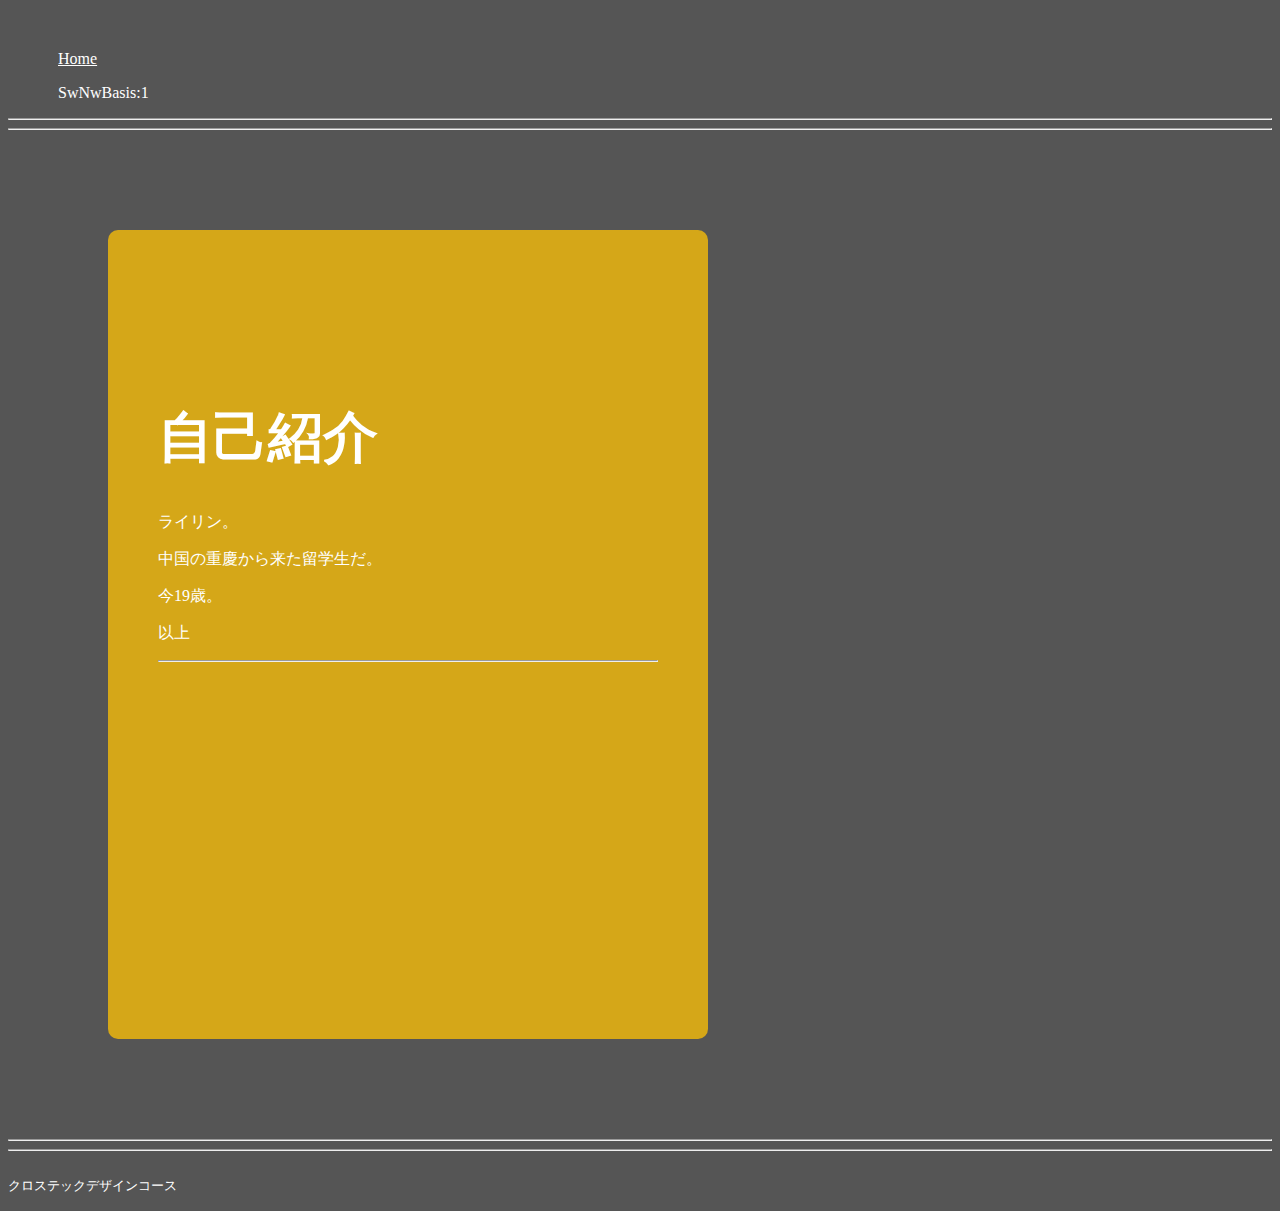
==== cv.html @ 64a5c11c "add html file" ====
<!DOCTYPE html>
<html lang="ja" dir="ltr">
  <head>
    <meta charset="utf-8">
    <title>cv</title>
    <link rel="stylesheet" href="./assets/css/style.css">
    <style>
        h1{
            font-size: 55px;
            color:rgb(255,255,255);
              margin-top:100px;
        }

        body{
            background-color: #555555;
        }

        .groupe{
            background-color: rgb(213,167,024);
            padding: 50px;
            max-width:500px;
            margin-top:100px;
            margin-bottom:100px;
            margin-right: auto;
            margin-left: 100px;
            border-radius: 10px;
        }

        img{
            width: 100%;
            height:300px;
            background-size: cover;
        }

        iframe{
          width: 80%
        }

        .headstyle{
            color:#FFFFFF;
        }

        ul {
          list-style:none;
        margin-left: 10px;
      }


    </style>
  </head>
  <body>
   <header>
    <nav>
      <ul>
      <p style="margin-top:50px">  <li class='headstyle'><a class='headstyle' href="./index.html">Home</a></li>
      </p>
      <p>  <li class='headstyle'>SwNwBasis:1</li></p>
      </ul>
    </nav>
    <hr>
    <hr>
   </header>

<div class="groupe">
   <main>
  　<h1 class='headstyle'>自己紹介</h1>
    <p class='headstyle'>ライリン。</p>
    <p class='headstyle'>中国の重慶から来た留学生だ。</p>
    <p class='headstyle'>今19歳。</p>
    <p class='headstyle'>以上</p>
    <hr>
    <iframe width="560" height="315" src="https://www.youtube.com/embed/tlsDODUX7so" frameborder="0" allow="accelerometer; autoplay; encrypted-media; gyroscope; picture-in-picture" allowfullscreen></iframe>
   </main>
</div>
   <hr>
   <hr>
   <footer>
    <small>
      <p style="margin-top:25px"
      class='headstyle'> クロステックデザインコース</small>
      </p>
   </footer>
  </body>
</html>
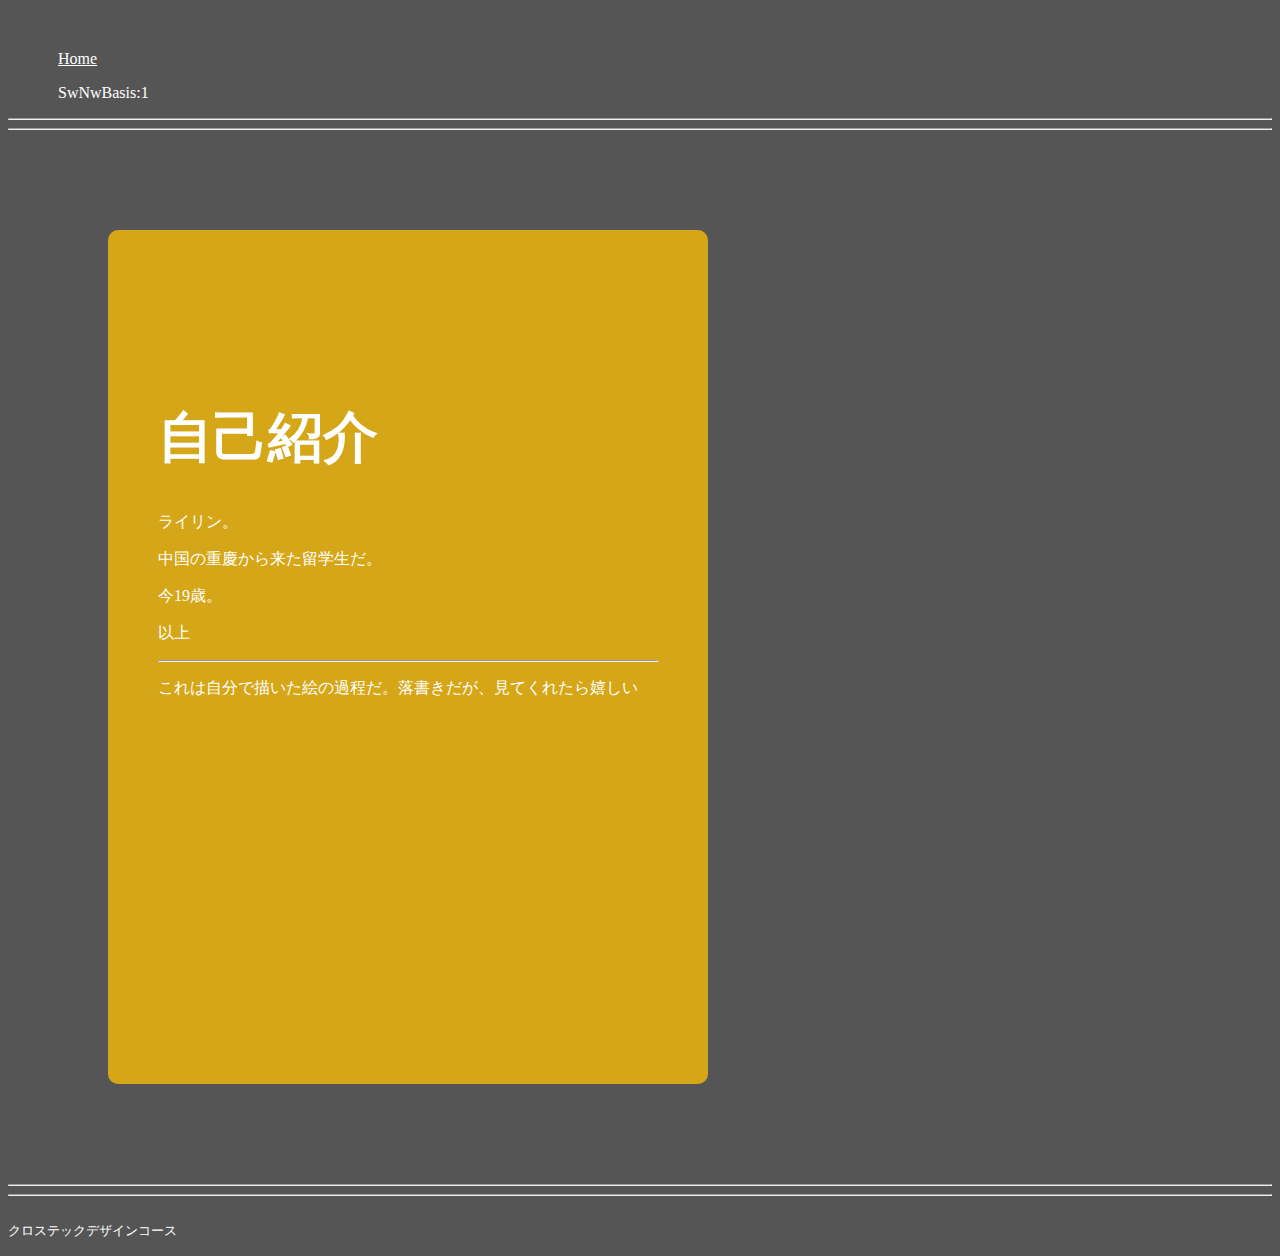
==== commit 23ec6116: "Update cv.html" ====
--- a/cv.html
+++ b/cv.html
@@ -69,6 +69,7 @@
     <p class='headstyle'>今19歳。</p>
     <p class='headstyle'>以上</p>
     <hr>
+    <p class='headstyle'>これは自分で描いた絵の過程だ。落書きだが、見てくれたら嬉しい</p>
     <iframe width="560" height="315" src="https://www.youtube.com/embed/tlsDODUX7so" frameborder="0" allow="accelerometer; autoplay; encrypted-media; gyroscope; picture-in-picture" allowfullscreen></iframe>
    </main>
 </div>
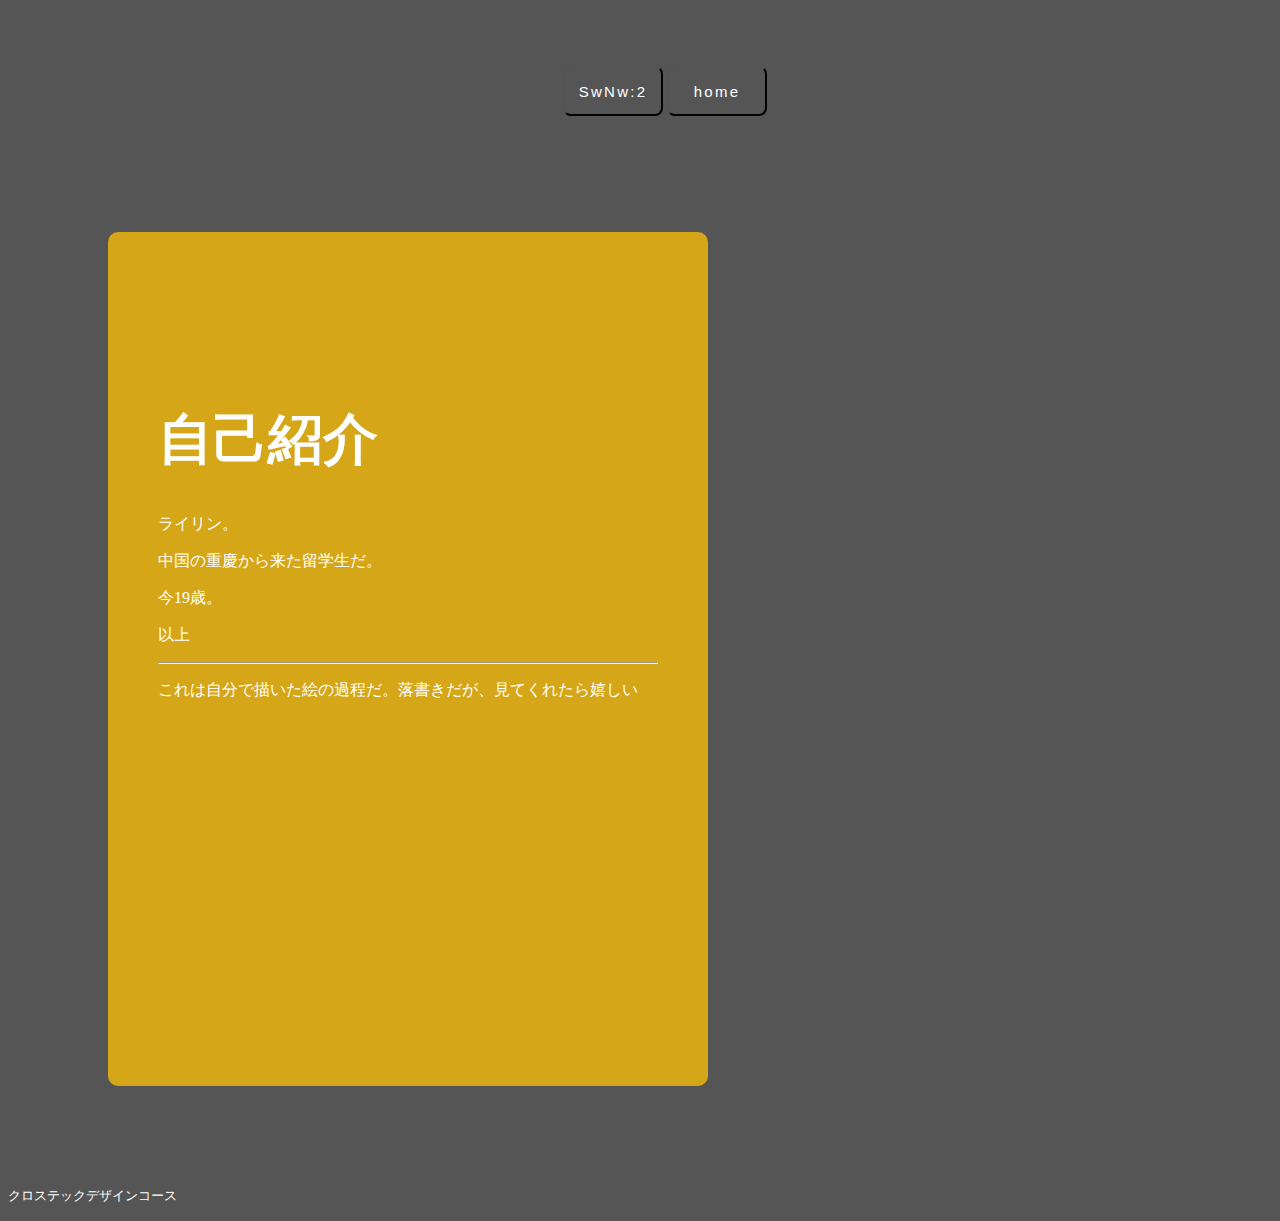
==== commit 2ecdf433: "add" ====
--- a/cv.html
+++ b/cv.html
@@ -14,6 +14,35 @@
         body{
             background-color: #555555;
         }
+
+        header
+        {margin-top:50px;
+         line-height:2em
+
+        }
+        #whole{
+        display: flex;
+        justify-content: space-around;}
+
+        #div2,#div3{
+        display: inline-block;
+        font-size:15px;
+        letter-spacing:0.15em;}
+
+
+
+        button {
+          width:100px;
+          height:50px;
+          border-radius: 8px;
+          background-color:#555555;
+          webkit-transition-duration: 0.4s; /* Safari */
+         transition-duration: 0.4s
+         }
+
+         button:hover {
+         background-color:rgb(213,167,024);
+         color: white;}
 
         .groupe{
             background-color: rgb(213,167,024);
@@ -50,15 +79,17 @@
   </head>
   <body>
    <header>
-    <nav>
-      <ul>
-      <p style="margin-top:50px">  <li class='headstyle'><a class='headstyle' href="./index.html">Home</a></li>
-      </p>
-      <p>  <li class='headstyle'>SwNwBasis:1</li></p>
-      </ul>
-    </nav>
-    <hr>
-    <hr>
+     <style>a{ TEXT-DECORATION:none }</style>
+      <div id="whole">
+      <nav>
+        <ul>
+          <button type="button" name="button">
+         <div id="div2"><li class="headstyle"><a class="headstyle"href="./subjects/swnwb2.html">SwNw:2</a></li></div></button>
+          <button type="button" name="button">
+         <div id="div3"><li class="headstyle"><a class="headstyle"href="./index.html">home</a></li></div></button>
+        </ul>
+      </nav>
+     </div>
    </header>
 
 <div class="groupe">
@@ -73,8 +104,7 @@
     <iframe width="560" height="315" src="https://www.youtube.com/embed/tlsDODUX7so" frameborder="0" allow="accelerometer; autoplay; encrypted-media; gyroscope; picture-in-picture" allowfullscreen></iframe>
    </main>
 </div>
-   <hr>
-   <hr>
+
    <footer>
     <small>
       <p style="margin-top:25px"
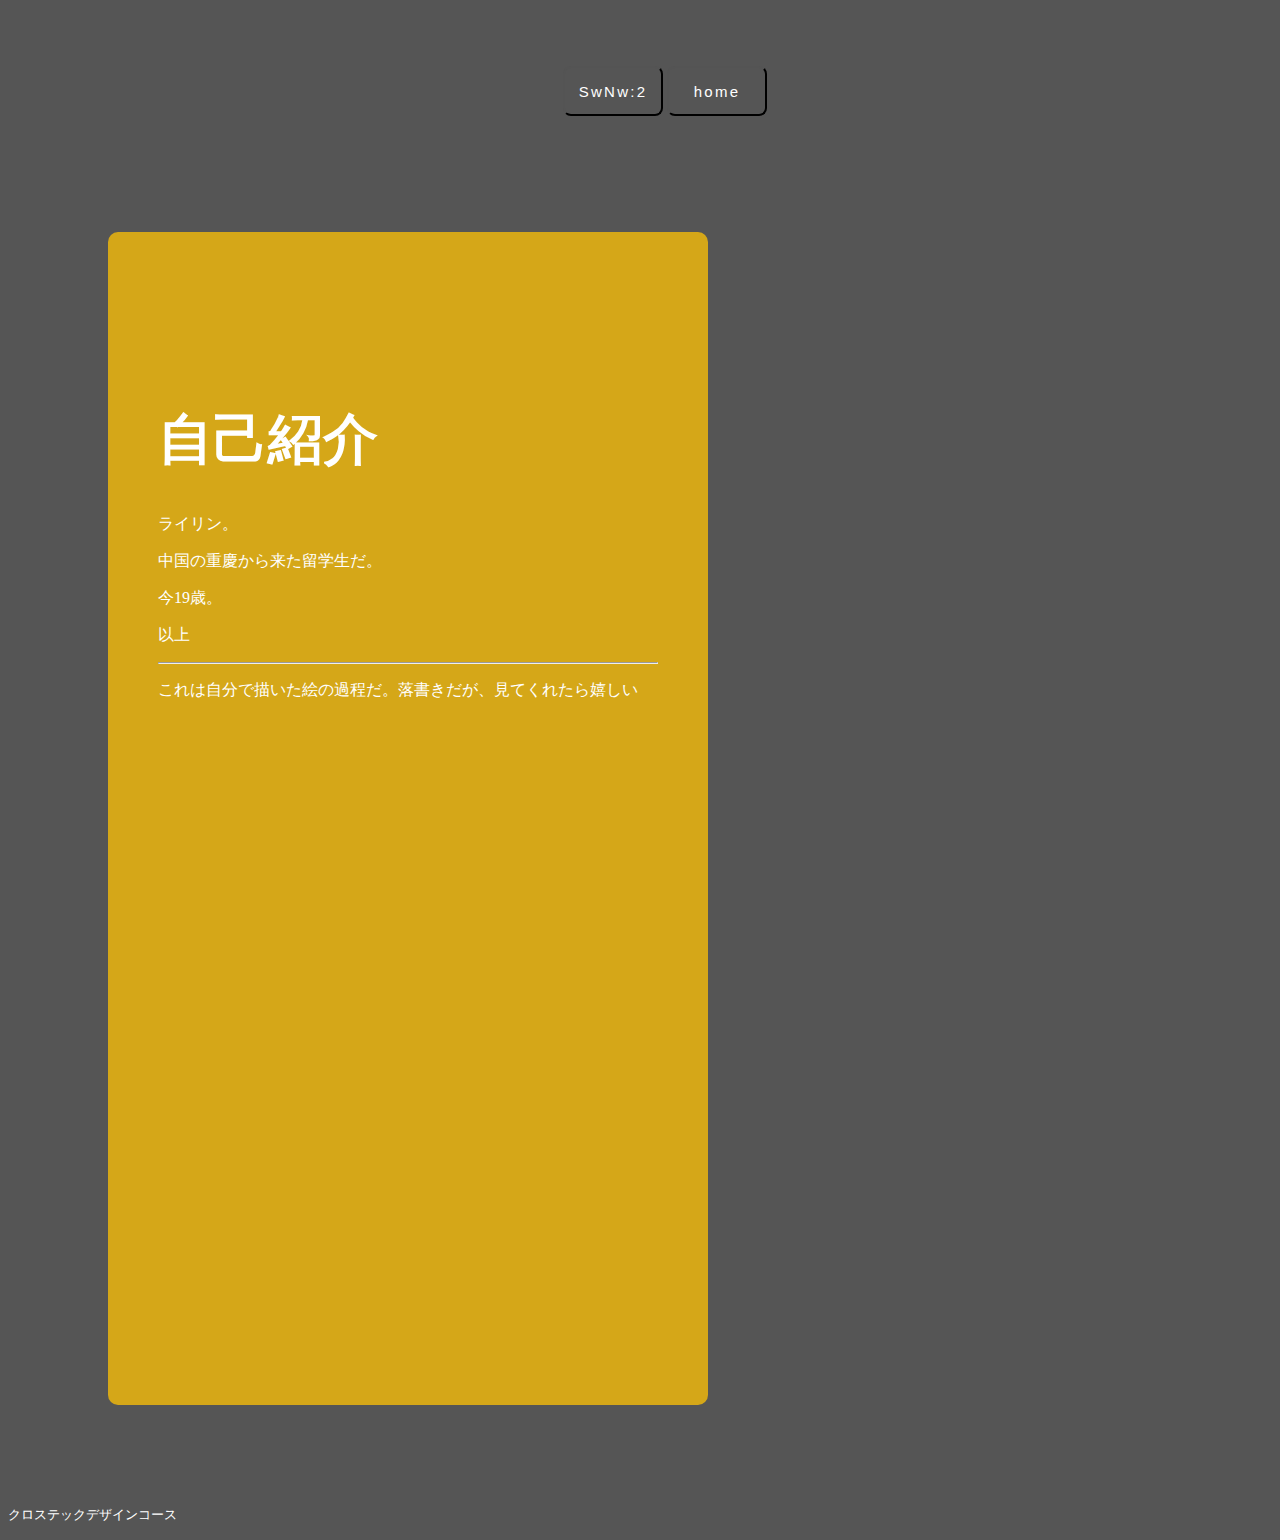
==== commit 932bbfd0: "Update cv.html" ====
--- a/cv.html
+++ b/cv.html
@@ -102,6 +102,7 @@
     <hr>
     <p class='headstyle'>これは自分で描いた絵の過程だ。落書きだが、見てくれたら嬉しい</p>
     <iframe width="560" height="315" src="https://www.youtube.com/embed/tlsDODUX7so" frameborder="0" allow="accelerometer; autoplay; encrypted-media; gyroscope; picture-in-picture" allowfullscreen></iframe>
+   <iframe width="560" height="315" src="https://youtu.be/8UeWeHHNjOA" frameborder="0" allow="accelerometer; autoplay; encrypted-media; gyroscope; picture-in-picture" allowfullscreen></iframe>
    </main>
 </div>
 
